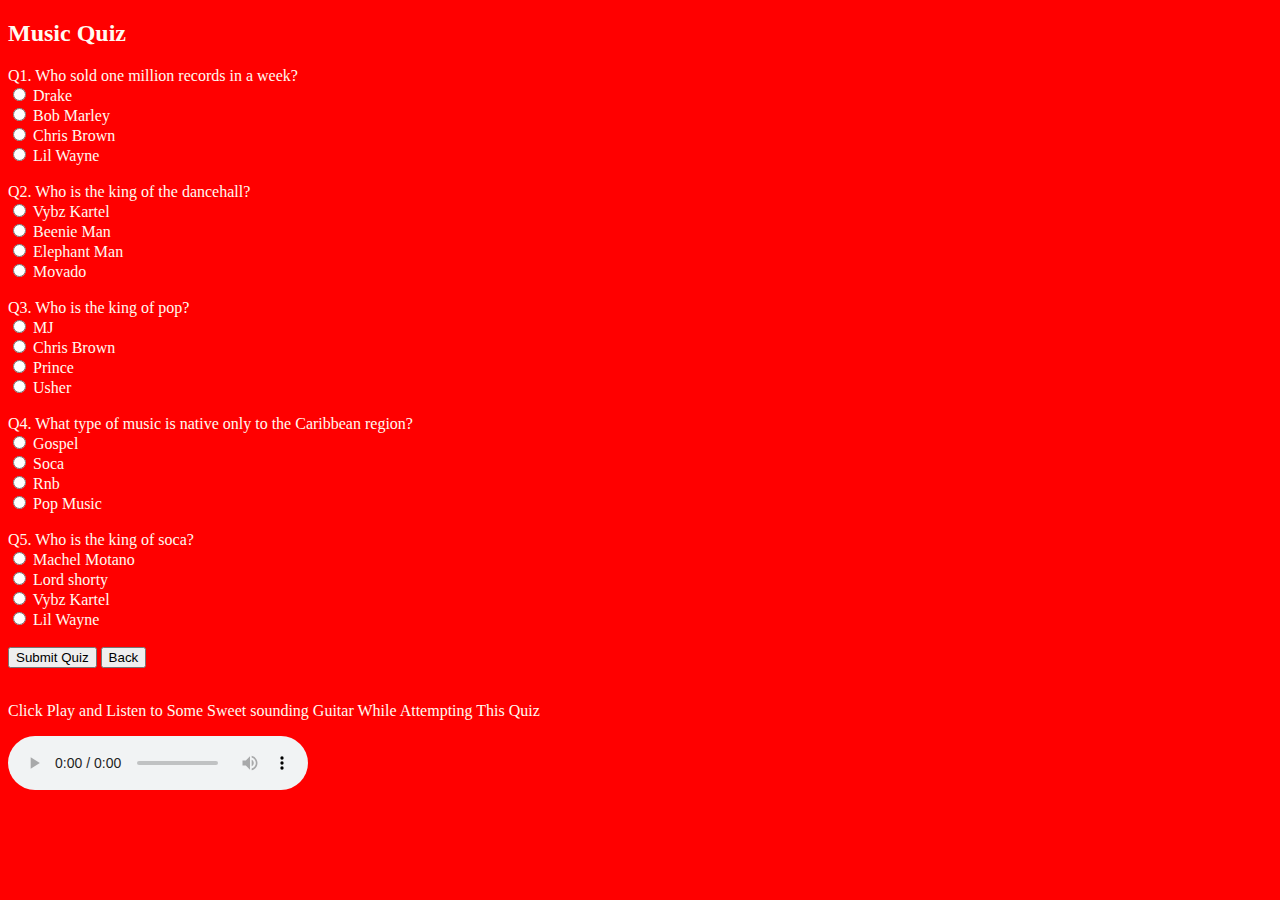
==== Musicquiz.html @ 831234fb "Website Files" ====
<!DOCTYPE html>
<html>
    <head>
        <title> Music Quiz </title>
    </head>
    <h2> Music Quiz</h2>
    <body text="floralwhite">
    Q1.  Who sold one million records in a week? <br>
    <input type="radio" name="question1"> Drake <br> 
    <input type="radio" name="question1"> Bob Marley <br>
    <input type="radio" name="question1"> Chris Brown <br>
    <input type="radio" name="question1" id="correct1"> Lil Wayne <br>
<br>
    Q2.   Who is the king of the dancehall? <br>
    <input type="radio" name="question2" id="correct2"> Vybz Kartel <br> 
    <input type="radio" name="question2"> Beenie Man <br>
    <input type="radio" name="question2"> Elephant Man <br>
    <input type="radio" name="question2"> Movado <br>
    <br>
    Q3.  Who is the king of pop?    <br>
    <input type="radio" name="question3" id="correct3"> MJ <br> 
    <input type="radio" name="question3"> Chris Brown <br>
    <input type="radio" name="question3"> Prince <br>
    <input type="radio" name="question3"> Usher <br>
    <br>
    Q4.  What type of music is native only to the Caribbean region?<br>
    <input type="radio" name="question4"> Gospel <br> 
    <input type="radio" name="question4" id="correct4"> Soca <br>
    <input type="radio" name="question4"> Rnb <br>
    <input type="radio" name="question4"> Pop Music <br>
    <br>
    Q5.  Who is the king of soca? <br>
    <input type="radio" name="question5"> Machel Motano <br> 
    <input type="radio" name="question5" id="correct5"> Lord shorty <br>
    <input type="radio" name="question5"> Vybz Kartel <br>
    <input type="radio" name="question5"> Lil Wayne <br>

<br>
    <input type="submit" name="submit" value="Submit Quiz" onClick="result()"> <a href="index.html"><button> Back </button></a>
<script type="text/javascript">
function result()
{
	var score=0;
	if(document.getElementById('correct1').checked)
		{	score++;
		}
	if(document.getElementById('correct2').checked)
		{	score++;
		}
	if(document.getElementById('correct3').checked)
		{	score++;
		}
    if(document.getElementById('correct4').checked)
		{	score++;
		}
    if(document.getElementById('correct5').checked)
		{	score++;
		}
 alert("Congrats Your score is:" +score);
 // to print on browser
 // document.write("Your score is:"+score);
}
</script>


<style>
    #Greeting {text-align: center; color: floralwhite;}
    #greetingInput {text-align: center; color: floralwhite;}
    body {background-color: red;}

</style><br>

<br>
<p>Click Play and Listen to Some Sweet sounding Guitar While Attempting This Quiz</p>
<audio source src="file:///D:/Website/quiz2/audio/g.mp3" controls>
</audio>



    
    </body>
</html>
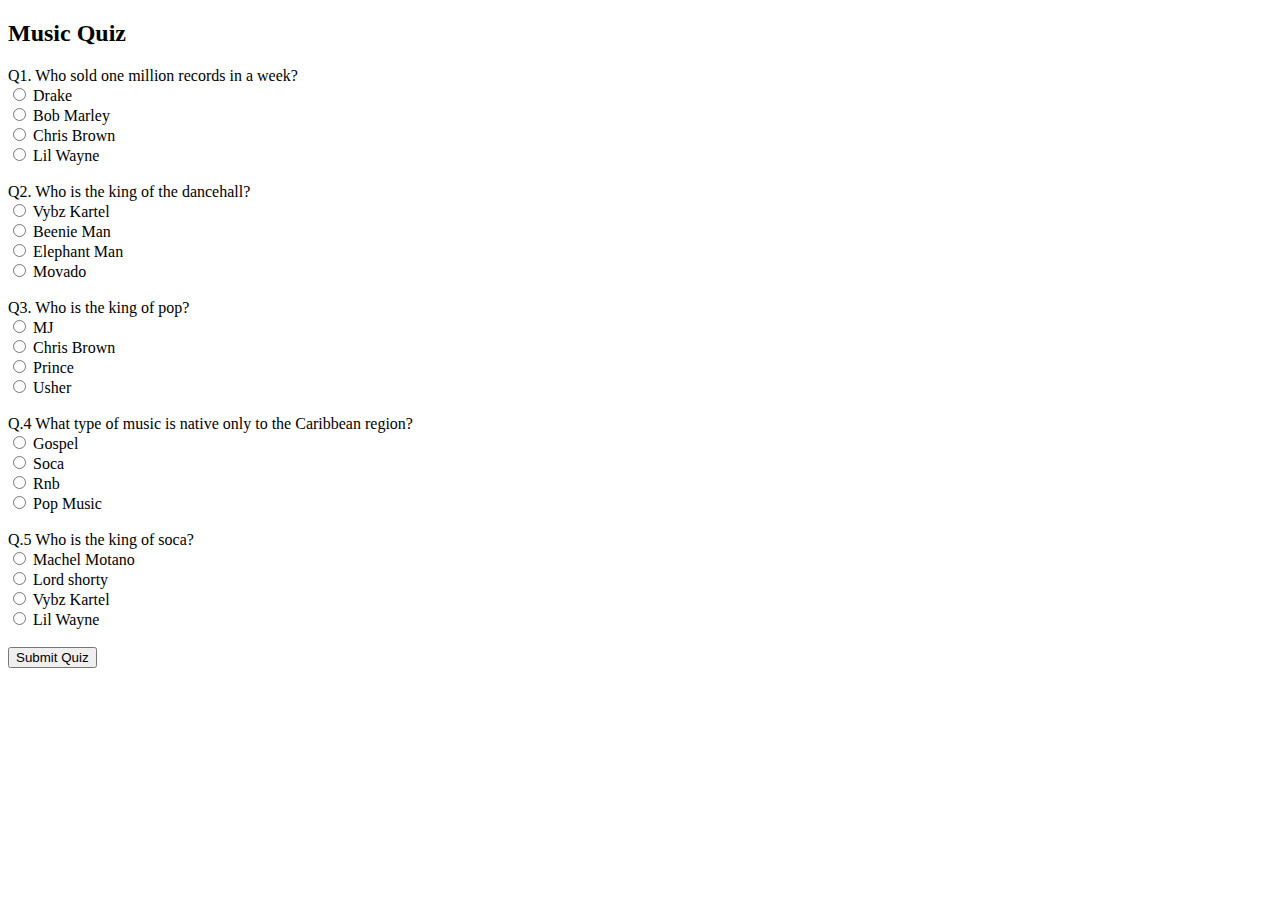
==== commit f61d3a06: "Add files via upload" ====
--- a/Musicquiz.html
+++ b/Musicquiz.html
@@ -4,7 +4,7 @@
         <title> Music Quiz </title>
     </head>
     <h2> Music Quiz</h2>
-    <body text="floralwhite">
+    <body>
     Q1.  Who sold one million records in a week? <br>
     <input type="radio" name="question1"> Drake <br> 
     <input type="radio" name="question1"> Bob Marley <br>
@@ -23,20 +23,20 @@
     <input type="radio" name="question3"> Prince <br>
     <input type="radio" name="question3"> Usher <br>
     <br>
-    Q4.  What type of music is native only to the Caribbean region?<br>
+    Q.4  What type of music is native only to the Caribbean region?<br>
     <input type="radio" name="question4"> Gospel <br> 
     <input type="radio" name="question4" id="correct4"> Soca <br>
     <input type="radio" name="question4"> Rnb <br>
     <input type="radio" name="question4"> Pop Music <br>
     <br>
-    Q5.  Who is the king of soca? <br>
+    Q.5  Who is the king of soca? <br>
     <input type="radio" name="question5"> Machel Motano <br> 
     <input type="radio" name="question5" id="correct5"> Lord shorty <br>
     <input type="radio" name="question5"> Vybz Kartel <br>
     <input type="radio" name="question5"> Lil Wayne <br>
 
 <br>
-    <input type="submit" name="submit" value="Submit Quiz" onClick="result()"> <a href="index.html"><button> Back </button></a>
+    <input type="submit" name="submit" value="Submit Quiz" onClick="result()">
 <script type="text/javascript">
 function result()
 {
@@ -56,24 +56,16 @@
     if(document.getElementById('correct5').checked)
 		{	score++;
 		}
- alert("Congrats Your score is:" +score);
+ alert("Congrats Your score is:"+score);
  // to print on browser
  // document.write("Your score is:"+score);
 }
 </script>
 
 
-<style>
-    #Greeting {text-align: center; color: floralwhite;}
-    #greetingInput {text-align: center; color: floralwhite;}
-    body {background-color: red;}
 
-</style><br>
 
-<br>
-<p>Click Play and Listen to Some Sweet sounding Guitar While Attempting This Quiz</p>
-<audio source src="file:///D:/Website/quiz2/audio/g.mp3" controls>
-</audio>
+
 
 
 
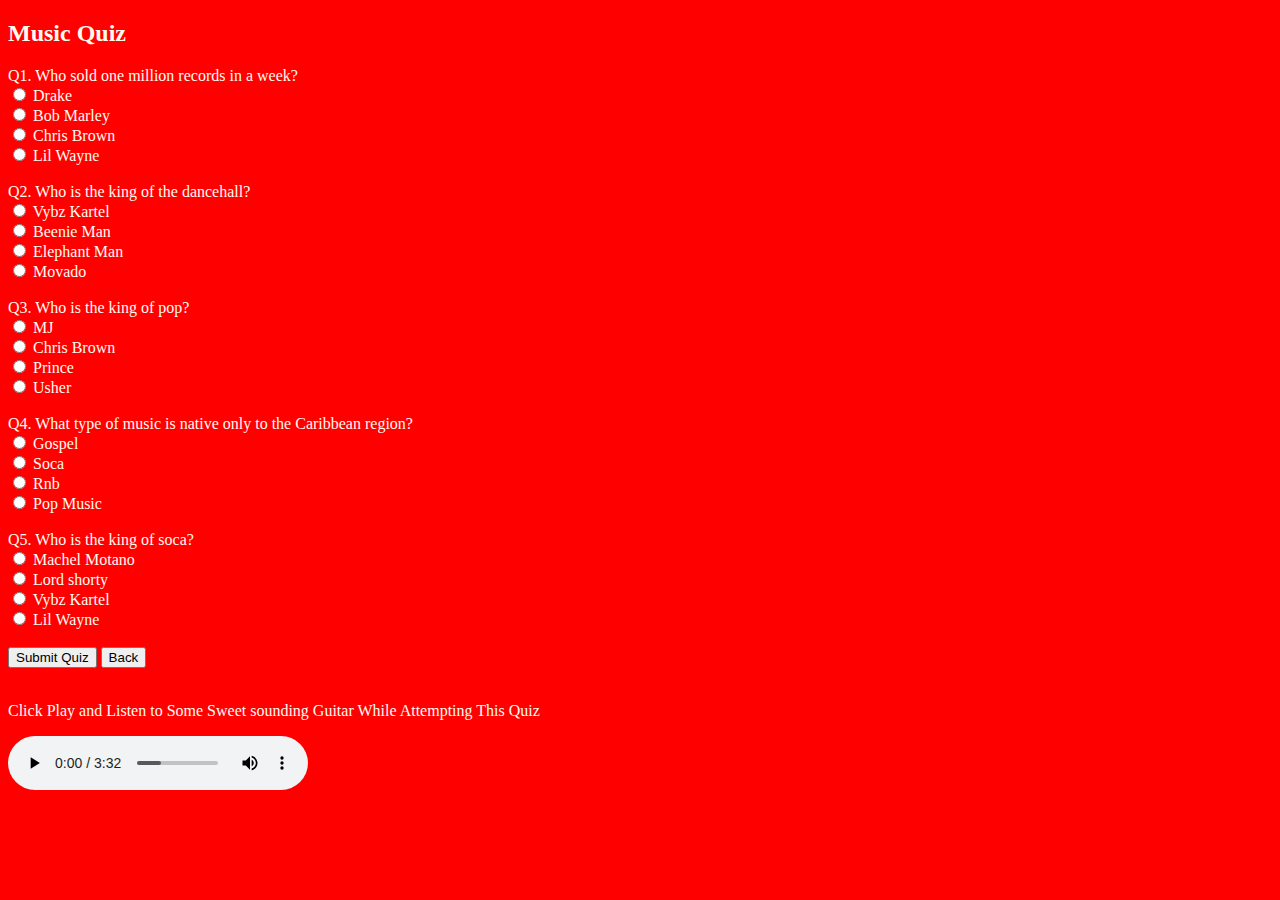
==== commit adfb15b7: "Add files via upload" ====
--- a/Musicquiz.html
+++ b/Musicquiz.html
@@ -4,7 +4,7 @@
         <title> Music Quiz </title>
     </head>
     <h2> Music Quiz</h2>
-    <body>
+    <body text="floralwhite">
     Q1.  Who sold one million records in a week? <br>
     <input type="radio" name="question1"> Drake <br> 
     <input type="radio" name="question1"> Bob Marley <br>
@@ -23,20 +23,20 @@
     <input type="radio" name="question3"> Prince <br>
     <input type="radio" name="question3"> Usher <br>
     <br>
-    Q.4  What type of music is native only to the Caribbean region?<br>
+    Q4.  What type of music is native only to the Caribbean region?<br>
     <input type="radio" name="question4"> Gospel <br> 
     <input type="radio" name="question4" id="correct4"> Soca <br>
     <input type="radio" name="question4"> Rnb <br>
     <input type="radio" name="question4"> Pop Music <br>
     <br>
-    Q.5  Who is the king of soca? <br>
+    Q5.  Who is the king of soca? <br>
     <input type="radio" name="question5"> Machel Motano <br> 
     <input type="radio" name="question5" id="correct5"> Lord shorty <br>
     <input type="radio" name="question5"> Vybz Kartel <br>
     <input type="radio" name="question5"> Lil Wayne <br>
 
 <br>
-    <input type="submit" name="submit" value="Submit Quiz" onClick="result()">
+    <input type="submit" name="submit" value="Submit Quiz" onClick="result()"> <a href="index.html"><button> Back </button></a>
 <script type="text/javascript">
 function result()
 {
@@ -56,16 +56,24 @@
     if(document.getElementById('correct5').checked)
 		{	score++;
 		}
- alert("Congrats Your score is:"+score);
+ alert("Congrats Your score is:" +score);
  // to print on browser
  // document.write("Your score is:"+score);
 }
 </script>
 
 
+<style>
+    #Greeting {text-align: center; color: floralwhite;}
+    #greetingInput {text-align: center; color: floralwhite;}
+    body {background-color: red;}
 
+</style><br>
 
-
+<br>
+<p>Click Play and Listen to Some Sweet sounding Guitar While Attempting This Quiz</p>
+<audio controls src="g.mp3">
+</audio>
 
 
 
